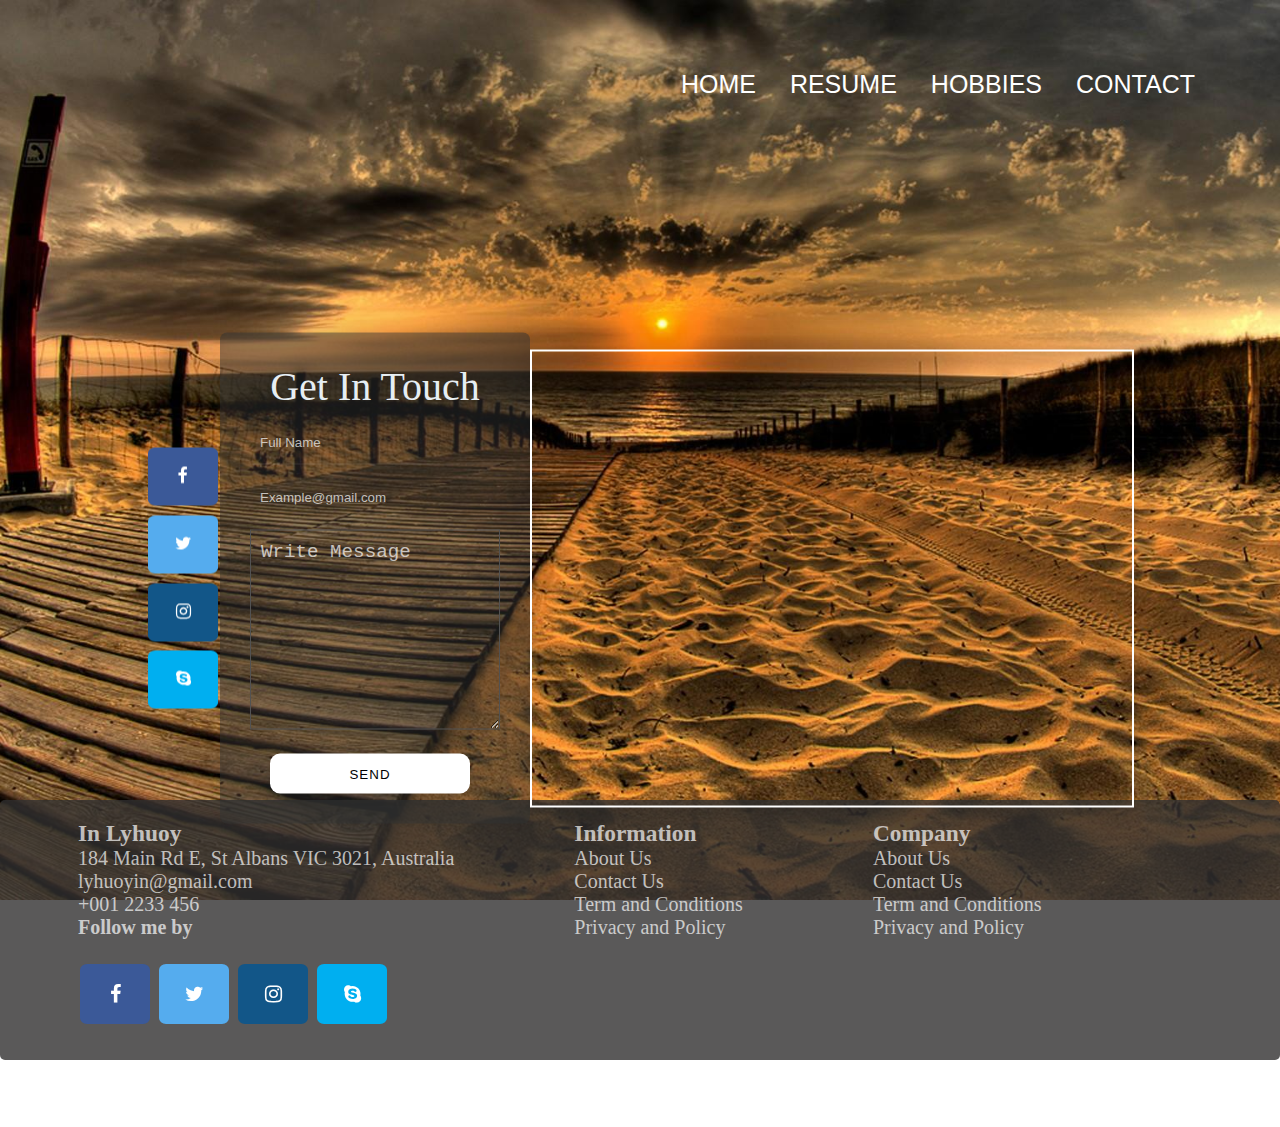
==== contact.html @ b548d49c "update" ====
<!DOCTYPE html>
<head>
    <meta charset="UTF-8">
    <meta name="viewport" content="width=device-width, initial-scale=1.0">
    <title>Contact</title>
    <link rel="stylesheet" href="css/contact.css">
    <link rel="stylesheet" href="css/hover.css">
    <link rel="stylesheet" href="https://cdnjs.cloudflare.com/ajax/libs/font-awesome/4.7.0/css/font-awesome.min.css">
</head>
<body>
    <div class="menu">
        <nav>
            <ul>
                <li class="active"><a href="index.html">Home</a></li>
                 <li><a class="active" href="resume.html">Resume</a></li>
                <li><a href="hobbies.html">Hobbies</a></li>
                <li><a href="contact.html" class="active">Contact</a></li>
            </ul>
        </nav>
	<section id="contact">
        <div class="social">
            <a href="https://www.facebook.com/" target="blink" class="fa fa-facebook hvr-wobble-vertical"></a>
            <a href="https://twitter.com/" target="blink" class="fa fa-twitter hvr-wobble-vertical"></a>
            <a href="https://www.instagram.com/" target="blink" class="fa fa-instagram hvr-wobble-vertical"></a>
            <a href="https://www.skype.com/en/" target="blink" class="fa fa-skype hvr-wobble-vertical"></a>
        </div>
        <div class="contact-box">
            <div class="c-heading">
            <h1>Get In Touch</h1>
        </div>
        <div class="c-inputs">
            <form>
                <input type="text" placeholder="Full Name"/>	
                <input type="email" placeholder="Example@gmail.com"/>
                <textarea name="message" placeholder="Write Message"></textarea>
                <button>SEND</button>
            </form>
        </div> 
        </div>
        <div class="map">
            <iframe src="https://www.google.com/maps/embed?pb=!1m18!1m12!1m3!1d31272.043316569136!2d104.82392527677149!3d11.551468921705151!2m3!1f0!2f0!3f0!3m2!1i1024!2i768!4f13.1!3m3!1m2!1s0x31094e293fccf52f%3A0x9877e5b75e2cb55b!2sSangkat%20Kakab%2C%20Phnom%20Penh!5e0!3m2!1sen!2skh!4v1611902372822!5m2!1sen!2skh" width="600" height="450" frameborder="0" style="border:0;" allowfullscreen="" aria-hidden="false" tabindex="0"></iframe>
        </div>
    </section>
    <footer>
        <div class="footer-home">
            <div class="address">
                <div class="location">
                    <h3>In Lyhuoy</h3>
                    <p>184 Main Rd E, St Albans
                        VIC 3021, Australia</p>
                    <p>lyhuoyin@gmail.com</p>
                    <p>+001 2233 456</p>
                    <h4>Follow me by</h4>
                    <div class="app">
                        <a href="https://www.facebook.com/" target="blink" class="fa fa-facebook hvr-wobble-vertical"></a>
                        <a href="https://twitter.com/" target="blink" class="fa fa-twitter hvr-wobble-vertical"></a>
                        <a href="https://www.instagram.com/" target="blink" class="fa fa-instagram hvr-wobble-vertical"></a>
                        <a href="https://www.skype.com/en/" target="blink" class="fa fa-skype hvr-wobble-vertical"></a>
                    </div>
                </div
                </div>
                <div class="copyright">
                    <p>&copy; All Copy Right-All Rights Reserved 2021(Lyhuoy)</p>
                </div>
            </div>            
            <div class="information">
                <h3>Information</h3>
                <p>About Us</p>
                <p>Contact Us</p>
                <p>Term and Conditions</p>
                <p>Privacy and Policy</p>
            </div>
            <div class="company">
                <h3>Company</h3>
                <p>About Us</p>
                <p>Contact Us</p>
                <p>Term and Conditions</p>
                <p>Privacy and Policy</p>
            </div>
        </div>
    </footer>
</body>
</html>
---- css/contact.css ----
*{
    padding: 0;
    margin: 0;
}

nav{
    padding: 50px;
    color: rgb(255, 255, 255);
    text-transform: uppercase;
    margin-top: 20px;
    margin-left: 28px;
    margin-right: 20px;
}

ul{
    list-style-type: none;
    float: right;
}

ul li{
    display: inline-block;
}

ul li a{
    text-decoration: none;
    color:#ffffff;
    padding: 10px 15px;
    font-size: 25px;
    transition: 0.3s ease;
    font-family: sans-serif;
}

ul li a:hover{
    background-color: rgb(255,69,0,0.9);
    color:rgb(255, 255, 255,0.9);
    border-radius: 10px;
}


body{
	margin:0px;
	padding: 0px;
    background-image: url(../images/bg4.jpg);
    background-attachment: fixed;
    background-position: center;
    background-size: cover;
}
a{
	text-decoration:none;
} 
.social a{
	padding: 20px;
	color:#ffffff;
	font-size:1.1rem;
}
#contact{
    position: absolute;
    left: 50%;
    top: 50%;
    transform: translate(-50%,-50%);
    display: flex;
    align-items: center;
    margin-top: 10%;
    border-radius: 3%;
}
.social{
	display: flex;
	flex-direction: column;
	justify-content: center;
	align-items: center;
	background-color: none;
	box-shadow: 2px 2px 30px rgba(0,0,0,0.1);
}
.social a:hover{
	color:#000000;
	transition: all ease 0.3s;
}
.contact-box{
    background-color:rgba(46, 47, 47, 0.5);
    display: flex;
    flex-direction: column;
    justify-content: center;
    align-items: center;
    padding: 30px 30px;
    box-shadow: 2px 0px 30px rgba(0,0,0,0.1);
    border-radius: 7px;
}
.c-heading h1{
	font-family: Roboto;
	color: #e7eef3;
	font-size: 2.5rem;
	font-weight: lighter;
	margin: 0px;
	padding: 0px;
}
.c-heading p{
	font-family: Roboto;
	color:#cecece;
	font-size: 0.8rem;
	font-weight: lighter;
	margin: 0px;
	padding: 0px;
	text-align: center;
}

.c-inputs{
	margin: 0px 0px;
	display: flex;
	flex-direction: column;
	justify-content: center;
    align-items: center;
}
.c-inputs input{
	width:250px;
	height: 45px;
	background-color: transparent;
	border: none;
	border-bottom: 1px solid rgba(251,251,251,0.1);
	outline: none;
	margin: 10px 0px;
	padding: 10px;
	box-sizing: border-box;
	color: #f4f4f4;
	display: flex;
}
.c-inputs textarea{
	width:250px;
	height: 200px;
	outline: none;
	background-color: transparent;
	border:1px solid rgba(82,82,82,1);
	color: #f4f4f4;
	padding: 10px;
	font-size: 1.2rem;
	box-sizing: border-box;
}
.c-inputs ::placeholder{
    color: rgb(255, 255, 255,0.7);
}
.c-inputs button{
	width:200px;
	height: 40px;
	background-color: #FFFFFF;
	border: none;
	outline: none;
	margin-top: 20px;
	border-radius: 10px;
	box-shadow: 2px 2px 30px rgba(0,0,0,0.1);
    letter-spacing: 1px;
    cursor: pointer;
    margin-left: 8%;
}
.c-inputs input:focus{
	border-bottom: 1px solid rgba(252,252,252,1.00);
	transition: all ease 0.5s;
}
.c-inputs textarea:focus{
	border: none;
	border-bottom: 1px solid rgba(255,255,255,1.00);
	transition: all ease 0.5s;
	background-color: rgba(0,0,0,0.1);
}
.c-inputs button:active{
	transform: scale(1.02);
}
.map{
	filter: grayscale(0.2);
	box-shadow: 2px 2px 30px rgba(0,0,0,0.2);
	border: 2px solid #FFFFFF;
}

footer{
    background-color: rgba(49, 48, 48, 0.8);
    width: 100%;
    height: 260px;
    margin-top: 680px;
    border-radius: 5px;
}

.app{
   
    margin-top: 20px;
    margin-bottom:20px ;
}

.fa-skype {
    background: #00aff0;
    color: white;
}
.fa {
    padding: 20px;
    font-size: 30px;
    width: 30px;
    text-align: center;
    text-decoration: none;
    margin: 5px 2px;
    border-radius: 10%;
}

.fa:hover {
    opacity: 0.7;
}
.fa-facebook {
    background: #3B5998;
    color: white;
}
.fa-instagram {
    background: #125688;
    color: white;
}
.fa-twitter {
    background: #55ACEE;
    color: white;
}
.sky{
      border-radius: 20px;
      background:#E6E6FA;
      color:#2F4F4F;
      height: 40px;
      width: 220px;
      font-size: 20px;
}
.sky:hover{
      cursor: pointer;
      background:	#C71585;
      color:#FFFF00;
}
.text1{
      margin-left: 60px;
}

.footer-home{
    display: flex;
}

.address{
    margin-left: 30px;
    margin-top: 10px;
    padding: 10px;
    font-size: 20px;
    color: rgb(255, 255, 255,0.7);
    align-items: center;
}
.information{
    margin-left: 100px;
    margin-top: 10px;
    padding: 10px;
    font-size: 20px;
    color: rgb(255, 255, 255,0.7);
}
.copyright{
    padding-top: 10px;
    font-weight: 500;
    opacity: 0.8;
    font-size: 16px;
    margin-top: 60px;
    text-align: center;
}

.company{
    margin-left: 110px;
    margin-top: 10px;
    padding: 10px;
    font-size: 20px;
    color: rgb(255, 255, 255,0.7);
}

.location{
    margin-left: 38px;
}
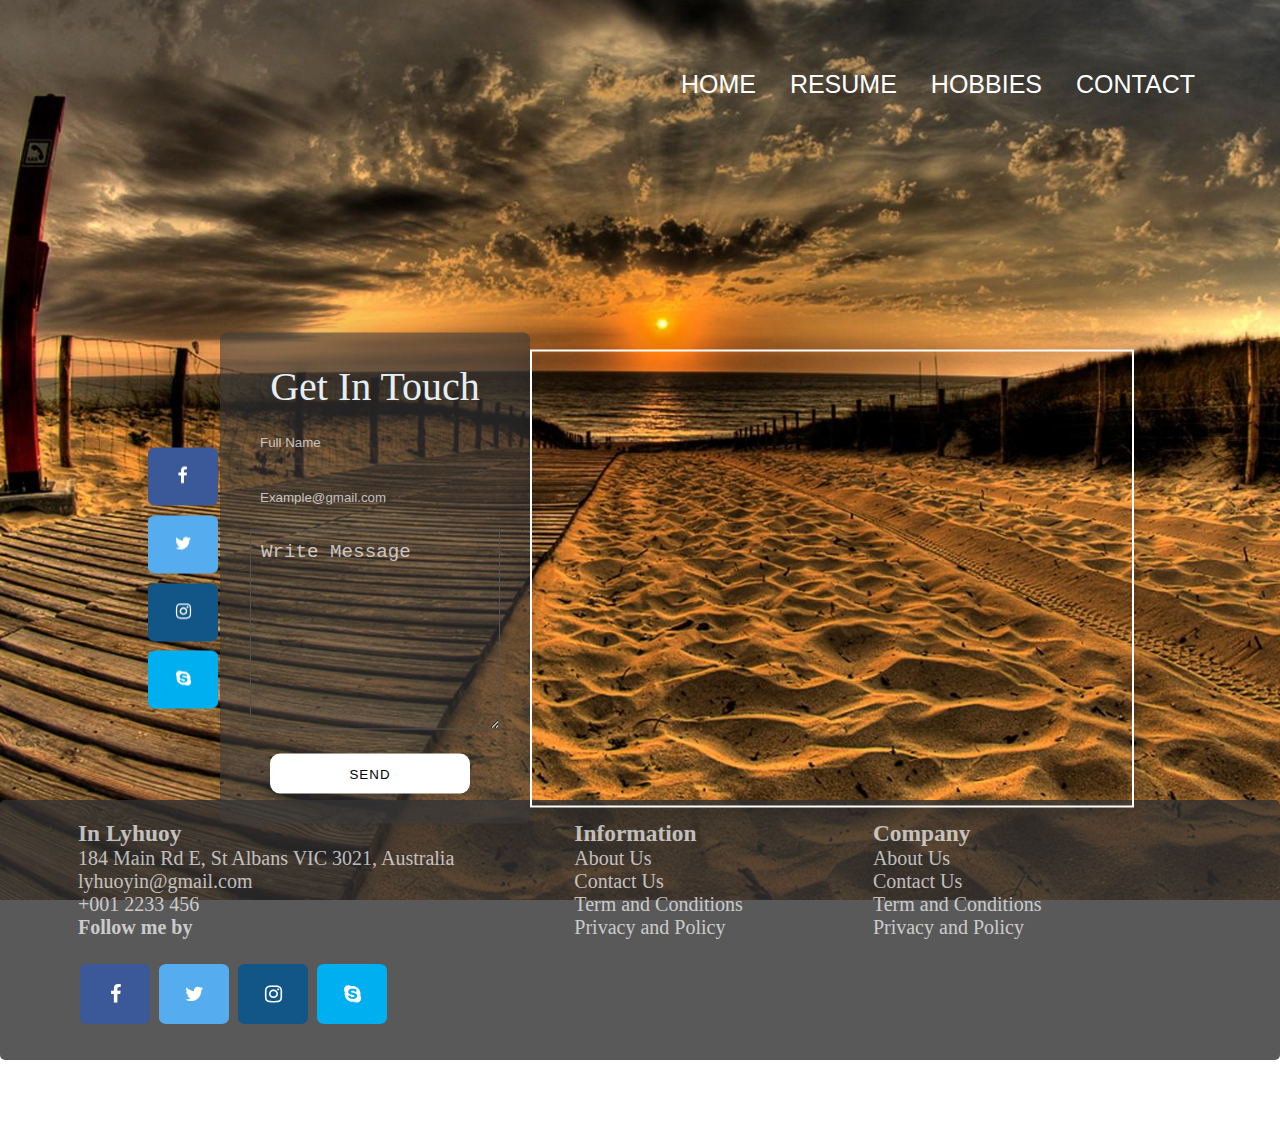
==== commit 47cebb46: "update" ====
--- a/contact.html
+++ b/contact.html
@@ -28,18 +28,18 @@
             <div class="c-heading">
             <h1>Get In Touch</h1>
         </div>
-        <div class="c-inputs">
-            <form>
-                <input type="text" placeholder="Full Name"/>	
-                <input type="email" placeholder="Example@gmail.com"/>
-                <textarea name="message" placeholder="Write Message"></textarea>
-                <button>SEND</button>
-            </form>
-        </div> 
-        </div>
-        <div class="map">
-            <iframe src="https://www.google.com/maps/embed?pb=!1m18!1m12!1m3!1d31272.043316569136!2d104.82392527677149!3d11.551468921705151!2m3!1f0!2f0!3f0!3m2!1i1024!2i768!4f13.1!3m3!1m2!1s0x31094e293fccf52f%3A0x9877e5b75e2cb55b!2sSangkat%20Kakab%2C%20Phnom%20Penh!5e0!3m2!1sen!2skh!4v1611902372822!5m2!1sen!2skh" width="600" height="450" frameborder="0" style="border:0;" allowfullscreen="" aria-hidden="false" tabindex="0"></iframe>
-        </div>
+            <div class="c-inputs">
+                <form>
+                    <input type="text" placeholder="Full Name"/>	
+                    <input type="email" placeholder="Example@gmail.com"/>
+                    <textarea name="message" placeholder="Write Message"></textarea>
+                    <button>SEND</button>
+                </form>
+            </div> 
+            </div>
+            <div class="map">
+                <iframe src="https://www.google.com/maps/embed?pb=!1m18!1m12!1m3!1d31272.043316569136!2d104.82392527677149!3d11.551468921705151!2m3!1f0!2f0!3f0!3m2!1i1024!2i768!4f13.1!3m3!1m2!1s0x31094e293fccf52f%3A0x9877e5b75e2cb55b!2sSangkat%20Kakab%2C%20Phnom%20Penh!5e0!3m2!1sen!2skh!4v1611902372822!5m2!1sen!2skh" width="600" height="450" frameborder="0" style="border:0;" allowfullscreen="" aria-hidden="false" tabindex="0"></iframe>
+            </div>
     </section>
     <footer>
         <div class="footer-home">
--- a/css/contact.css
+++ b/css/contact.css
@@ -76,7 +76,7 @@
 	transition: all ease 0.3s;
 }
 .contact-box{
-    background-color:rgba(46, 47, 47, 0.5);
+    background-color:rgba(59, 59, 59, 0.6);
     display: flex;
     flex-direction: column;
     justify-content: center;
@@ -169,6 +169,7 @@
 	border: 2px solid #FFFFFF;
 }
 
+
 footer{
     background-color: rgba(49, 48, 48, 0.8);
     width: 100%;
@@ -267,4 +268,25 @@
 
 .location{
     margin-left: 38px;
+}
+
+
+
+/* Responsive */
+
+@media(min-width: 500) and (max-width: 1100){
+
+    .c-inputs{
+        flex-direction: column;
+        position: relative;
+        top: 15%;
+        bottom: 10%
+    }
+    .map{
+        flex-direction: column;
+
+    }
+    .menu ul li a{
+        flex-direction: column;
+    }
 }